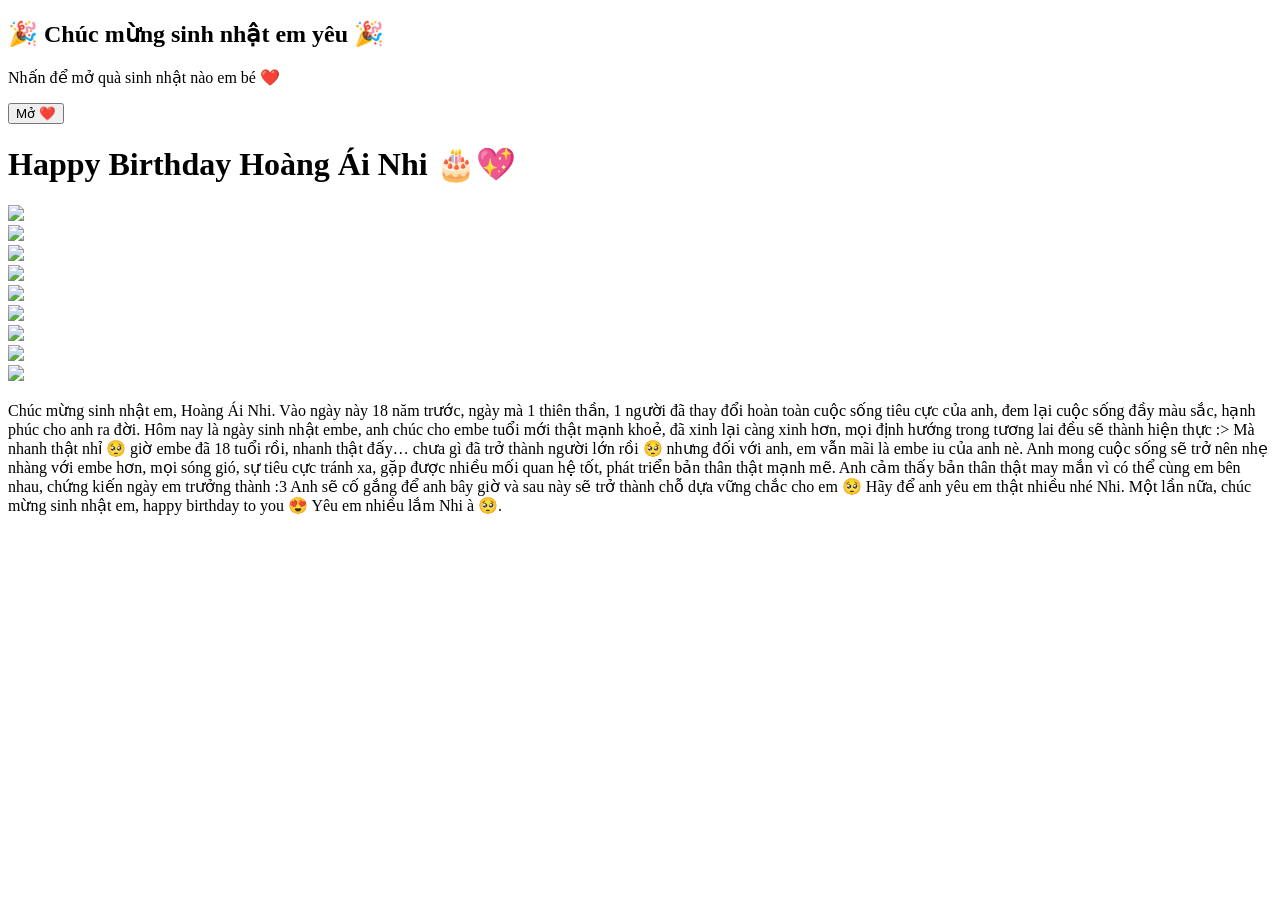
==== index.html @ 40522cf7 "Create index.html Đây là phiên bản đầy đủ đã có slideshow 9 ảnh + popup + hiệu ứng + nhạc + lời chúc" ====
<!DOCTYPE html>
<html lang="vi">
<head>
<meta charset="UTF-8">
<meta name="viewport" content="width=device-width, initial-scale=1.0">
<title>Happy Birthday - Hoàng Ái Nhi</title>
<link rel="stylesheet" href="style.css">
</head>

<body>

<!-- Nhạc -->
<audio id="bgm" autoplay loop>
  <source src="https://cdn.pixabay.com/download/audio/2023/09/21/audio_4d6c9c83c7.mp3?filename=sweet-piano-ambient-157930.mp3" type="audio/mpeg">
</audio>

<!-- Popup mở đầu -->
<div id="popup" class="popup">
  <div class="popup-content">
    <h2>🎉 Chúc mừng sinh nhật em yêu 🎉</h2>
    <p>Nhấn để mở quà sinh nhật nào em bé ❤️</p>
    <button onclick="startSite()">Mở ❤️</button>
  </div>
</div>

<div class="container hidden" id="main">

  <h1 class="title">Happy Birthday Hoàng Ái Nhi 🎂💖</h1>

  <!-- Slideshow -->
  <div class="slideshow">
    <div class="slides fade"><img src="https://i.ibb.co/7JLjVSKN/img1.jpg"></div>
    <div class="slides fade"><img src="https://i.ibb.co/ccc25W2b/img2.jpg"></div>
    <div class="slides fade"><img src="https://i.ibb.co/FLLgN6Lx/img3.jpg"></div>
    <div class="slides fade"><img src="https://i.ibb.co/MDRXCvBG/img4.jpg"></div>
    <div class="slides fade"><img src="https://i.ibb.co/hxWJnSBs/img5.jpg"></div>
    <div class="slides fade"><img src="https://i.ibb.co/qYChjQBX/img6.jpg"></div>
    <div class="slides fade"><img src="https://i.ibb.co/sdhHHbVf/img7.jpg"></div>
    <div class="slides fade"><img src="https://i.ibb.co/jknCL4QD/img8.jpg"></div>
    <div class="slides fade"><img src="https://i.ibb.co/bgNYYPrv/img9.jpg"></div>
  </div>

  <!-- Lời chúc -->
  <p class="msg">
    Chúc mừng sinh nhật em, Hoàng Ái Nhi. 
    Vào ngày này 18 năm trước, ngày mà 1 thiên thần, 1 người đã thay đổi hoàn toàn cuộc sống tiêu cực của anh, đem lại cuộc sống đầy màu sắc, hạnh phúc cho anh ra đời. 
    Hôm nay là ngày sinh nhật embe, anh chúc cho embe tuổi mới thật mạnh khoẻ, đã xinh lại càng xinh hơn, mọi định hướng trong tương lai đều sẽ thành hiện thực :> 
    Mà nhanh thật nhỉ 🥺 giờ embe đã 18 tuổi rồi, nhanh thật đấy… chưa gì đã trở thành người lớn rồi 🥺 nhưng đối với anh, em vẫn mãi là embe iu của anh nè. 
    Anh mong cuộc sống sẽ trở nên nhẹ nhàng với embe hơn, mọi sóng gió, sự tiêu cực tránh xa, gặp được nhiều mối quan hệ tốt, phát triển bản thân thật mạnh mẽ. 
    Anh cảm thấy bản thân thật may mắn vì có thể cùng em bên nhau, chứng kiến ngày em trưởng thành :3  
    Anh sẽ cố gắng để anh bây giờ và sau này sẽ trở thành chỗ dựa vững chắc cho em 🥺 
    Hãy để anh yêu em thật nhiều nhé Nhi.  
    Một lần nữa, chúc mừng sinh nhật em, happy birthday to you 😍  
    Yêu em nhiều lắm Nhi à 🥺.
  </p>

</div>

<script src="script.js"></script>

</body>
</html>
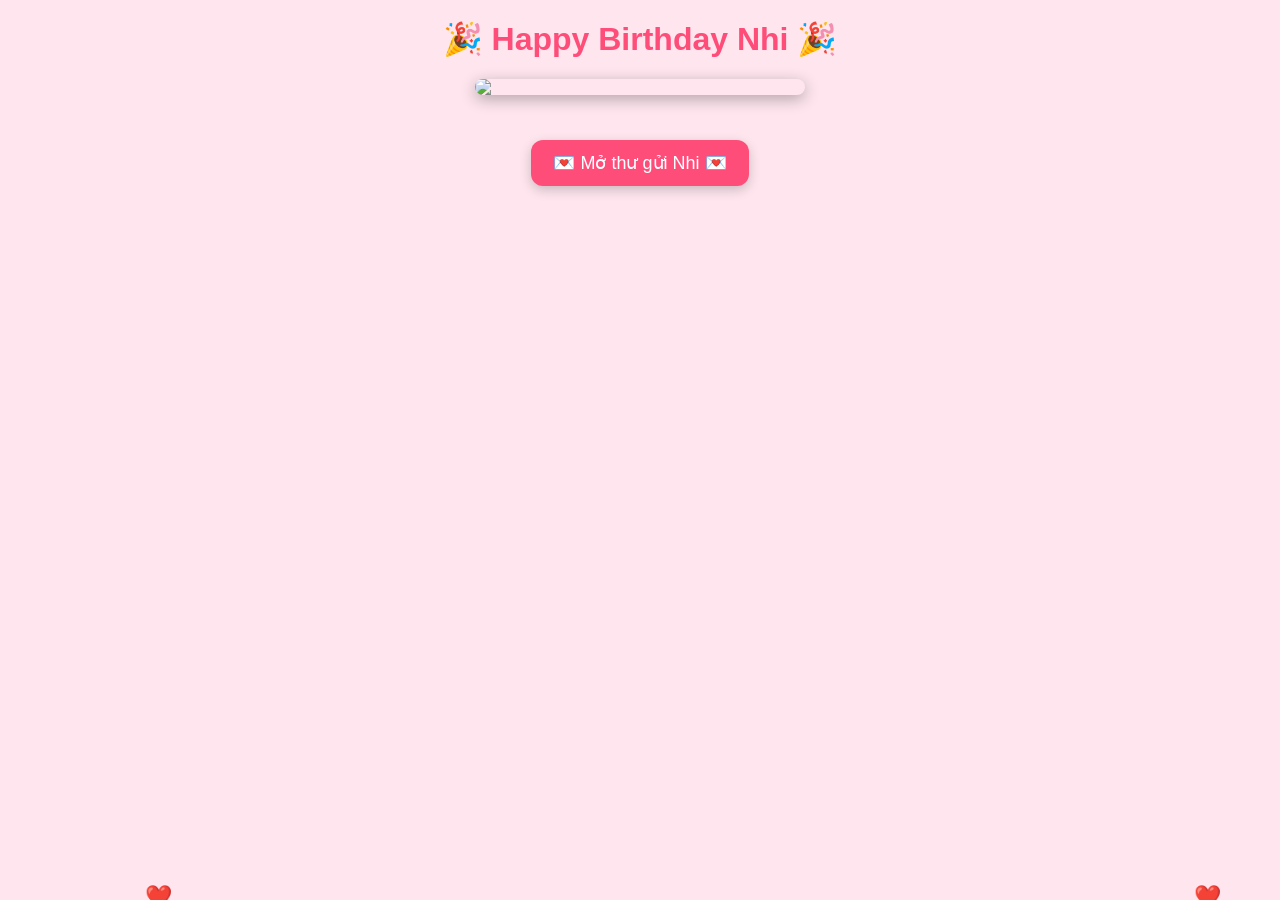
==== commit 290f9b22: "Create index.html" ====
--- a/index.html
+++ b/index.html
@@ -1,62 +1,119 @@
 <!DOCTYPE html>
 <html lang="vi">
 <head>
-<meta charset="UTF-8">
-<meta name="viewport" content="width=device-width, initial-scale=1.0">
-<title>Happy Birthday - Hoàng Ái Nhi</title>
-<link rel="stylesheet" href="style.css">
+    <meta charset="UTF-8">
+    <meta name="viewport" content="width=device-width, initial-scale=1.0">
+    <title>Happy Birthday Nhi 🎂💗</title>
+
+    <style>
+        body {
+            margin: 0;
+            padding: 0;
+            background: #ffe6ee;
+            font-family: Arial, sans-serif;
+            text-align: center;
+        }
+
+        h1 {
+            color: #ff4d7a;
+            margin-top: 20px;
+            font-size: 32px;
+        }
+
+        /* Slideshow */
+        .slideshow {
+            width: 90%;
+            max-width: 330px;
+            margin: 20px auto;
+            border-radius: 15px;
+            overflow: hidden;
+            box-shadow: 0 4px 15px rgba(0,0,0,0.3);
+        }
+
+        .slideshow img {
+            width: 100%;
+            display: none;
+        }
+
+        /* Nút mở thư */
+        .btn-letter {
+            padding: 12px 22px;
+            background: #ff4d7a;
+            color: white;
+            border: none;
+            border-radius: 12px;
+            font-size: 18px;
+            margin-top: 25px;
+            cursor: pointer;
+            box-shadow: 0px 4px 12px rgba(0,0,0,0.2);
+        }
+
+        /* Animation trái tim */
+        .heart {
+            position: fixed;
+            bottom: -10px;
+            color: #ff4d7a;
+            font-size: 22px;
+            animation: floatUp 3s linear infinite;
+        }
+
+        @keyframes floatUp {
+            0% { transform: translateY(0); opacity: 1; }
+            100% { transform: translateY(-300px); opacity: 0; }
+        }
+    </style>
 </head>
 
 <body>
 
-<!-- Nhạc -->
-<audio id="bgm" autoplay loop>
-  <source src="https://cdn.pixabay.com/download/audio/2023/09/21/audio_4d6c9c83c7.mp3?filename=sweet-piano-ambient-157930.mp3" type="audio/mpeg">
-</audio>
+    <h1>🎉 Happy Birthday Nhi 🎉</h1>
 
-<!-- Popup mở đầu -->
-<div id="popup" class="popup">
-  <div class="popup-content">
-    <h2>🎉 Chúc mừng sinh nhật em yêu 🎉</h2>
-    <p>Nhấn để mở quà sinh nhật nào em bé ❤️</p>
-    <button onclick="startSite()">Mở ❤️</button>
-  </div>
-</div>
+    <!-- Slideshow -->
+    <div class="slideshow">
+        <img src="https://i.ibb.co/7JLjVSKN/image1.jpg" style="display:block;">
+        <img src="https://i.ibb.co/ccc25W2b/image2.jpg">
+        <img src="https://i.ibb.co/FLLgN6Lx/image3.jpg">
+        <img src="https://i.ibb.co/MDRXCvBG/image4.jpg">
+        <img src="https://i.ibb.co/hxWJnSBs/image5.jpg">
+        <img src="https://i.ibb.co/qYChjQBX/image6.jpg">
+        <img src="https://i.ibb.co/sdhHHbVf/image7.jpg">
+        <img src="https://i.ibb.co/jknCL4QD/image8.jpg">
+        <img src="https://i.ibb.co/bgNYYPrv/image9.jpg">
+    </div>
 
-<div class="container hidden" id="main">
+    <!-- Nút mở thư -->
+    <button class="btn-letter" onclick="window.location.href='letter.html'">
+        💌 Mở thư gửi Nhi 💌
+    </button>
 
-  <h1 class="title">Happy Birthday Hoàng Ái Nhi 🎂💖</h1>
+    <!-- Nhạc -->
+    <audio id="bgm" autoplay loop>
+        <source src="https://v16m-default.akamaized.net/2a815a40fa…" type="audio/mp3">
+    </audio>
 
-  <!-- Slideshow -->
-  <div class="slideshow">
-    <div class="slides fade"><img src="https://i.ibb.co/7JLjVSKN/img1.jpg"></div>
-    <div class="slides fade"><img src="https://i.ibb.co/ccc25W2b/img2.jpg"></div>
-    <div class="slides fade"><img src="https://i.ibb.co/FLLgN6Lx/img3.jpg"></div>
-    <div class="slides fade"><img src="https://i.ibb.co/MDRXCvBG/img4.jpg"></div>
-    <div class="slides fade"><img src="https://i.ibb.co/hxWJnSBs/img5.jpg"></div>
-    <div class="slides fade"><img src="https://i.ibb.co/qYChjQBX/img6.jpg"></div>
-    <div class="slides fade"><img src="https://i.ibb.co/sdhHHbVf/img7.jpg"></div>
-    <div class="slides fade"><img src="https://i.ibb.co/jknCL4QD/img8.jpg"></div>
-    <div class="slides fade"><img src="https://i.ibb.co/bgNYYPrv/img9.jpg"></div>
-  </div>
+    <script>
+        // Slideshow
+        let index = 0;
+        const imgs = document.querySelectorAll(".slideshow img");
 
-  <!-- Lời chúc -->
-  <p class="msg">
-    Chúc mừng sinh nhật em, Hoàng Ái Nhi. 
-    Vào ngày này 18 năm trước, ngày mà 1 thiên thần, 1 người đã thay đổi hoàn toàn cuộc sống tiêu cực của anh, đem lại cuộc sống đầy màu sắc, hạnh phúc cho anh ra đời. 
-    Hôm nay là ngày sinh nhật embe, anh chúc cho embe tuổi mới thật mạnh khoẻ, đã xinh lại càng xinh hơn, mọi định hướng trong tương lai đều sẽ thành hiện thực :> 
-    Mà nhanh thật nhỉ 🥺 giờ embe đã 18 tuổi rồi, nhanh thật đấy… chưa gì đã trở thành người lớn rồi 🥺 nhưng đối với anh, em vẫn mãi là embe iu của anh nè. 
-    Anh mong cuộc sống sẽ trở nên nhẹ nhàng với embe hơn, mọi sóng gió, sự tiêu cực tránh xa, gặp được nhiều mối quan hệ tốt, phát triển bản thân thật mạnh mẽ. 
-    Anh cảm thấy bản thân thật may mắn vì có thể cùng em bên nhau, chứng kiến ngày em trưởng thành :3  
-    Anh sẽ cố gắng để anh bây giờ và sau này sẽ trở thành chỗ dựa vững chắc cho em 🥺 
-    Hãy để anh yêu em thật nhiều nhé Nhi.  
-    Một lần nữa, chúc mừng sinh nhật em, happy birthday to you 😍  
-    Yêu em nhiều lắm Nhi à 🥺.
-  </p>
+        setInterval(() => {
+            imgs[index].style.display = "none";
+            index = (index + 1) % imgs.length;
+            imgs[index].style.display = "block";
+        }, 2000);
 
-</div>
-
-<script src="script.js"></script>
+        // Hiệu ứng tim rơi
+        function createHeart() {
+            const heart = document.createElement("div");
+            heart.className = "heart";
+            heart.innerHTML = "❤️";
+            heart.style.left = Math.random() * 100 + "vw";
+            heart.style.animationDuration = 2 + Math.random() * 2 + "s";
+            document.body.appendChild(heart);
+            setTimeout(() => heart.remove(), 3000);
+        }
+        setInterval(createHeart, 500);
+    </script>
 
 </body>
-</html>
+  </html>
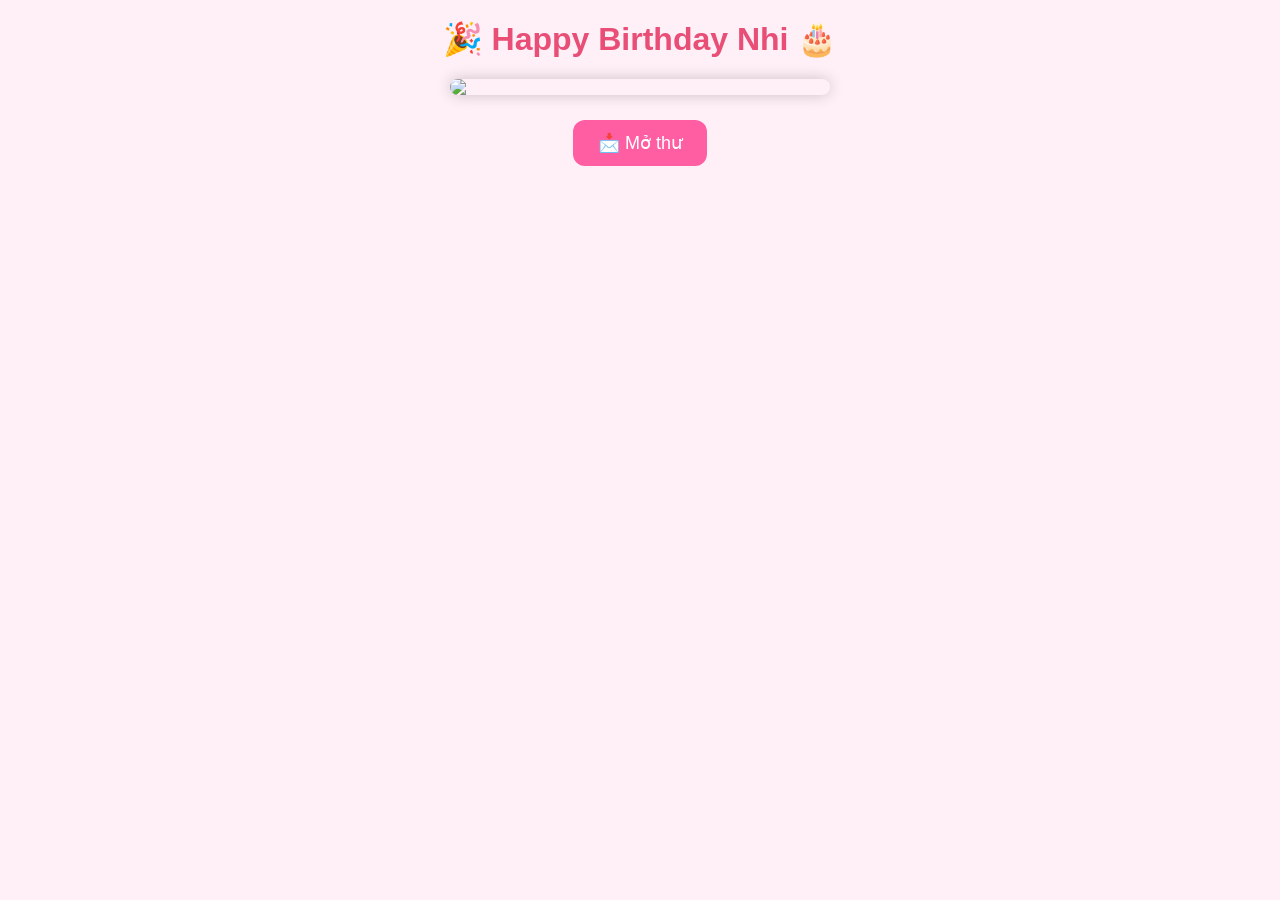
==== commit 17c71100: "Create index.html" ====
--- a/index.html
+++ b/index.html
@@ -1,119 +1,117 @@
 <!DOCTYPE html>
 <html lang="vi">
 <head>
-    <meta charset="UTF-8">
-    <meta name="viewport" content="width=device-width, initial-scale=1.0">
-    <title>Happy Birthday Nhi 🎂💗</title>
-
-    <style>
-        body {
-            margin: 0;
-            padding: 0;
-            background: #ffe6ee;
-            font-family: Arial, sans-serif;
-            text-align: center;
-        }
-
-        h1 {
-            color: #ff4d7a;
-            margin-top: 20px;
-            font-size: 32px;
-        }
-
-        /* Slideshow */
-        .slideshow {
-            width: 90%;
-            max-width: 330px;
-            margin: 20px auto;
-            border-radius: 15px;
-            overflow: hidden;
-            box-shadow: 0 4px 15px rgba(0,0,0,0.3);
-        }
-
-        .slideshow img {
-            width: 100%;
-            display: none;
-        }
-
-        /* Nút mở thư */
-        .btn-letter {
-            padding: 12px 22px;
-            background: #ff4d7a;
-            color: white;
-            border: none;
-            border-radius: 12px;
-            font-size: 18px;
-            margin-top: 25px;
-            cursor: pointer;
-            box-shadow: 0px 4px 12px rgba(0,0,0,0.2);
-        }
-
-        /* Animation trái tim */
-        .heart {
-            position: fixed;
-            bottom: -10px;
-            color: #ff4d7a;
-            font-size: 22px;
-            animation: floatUp 3s linear infinite;
-        }
-
-        @keyframes floatUp {
-            0% { transform: translateY(0); opacity: 1; }
-            100% { transform: translateY(-300px); opacity: 0; }
-        }
-    </style>
+<meta charset="UTF-8" />
+<meta name="viewport" content="width=device-width, initial-scale=1.0" />
+<title>Happy Birthday Nhi</title>
+<style>
+ body {
+   margin: 0;
+   font-family: Arial, sans-serif;
+   background: #ffeff7;
+   overflow-x: hidden;
+ }
+ .title {
+   text-align: center;
+   font-size: 32px;
+   margin-top: 20px;
+   font-weight: bold;
+   color: #e94e77;
+ }
+ .slideshow {
+   width: 100%;
+   max-width: 380px;
+   margin: 20px auto;
+   border-radius: 20px;
+   overflow: hidden;
+   box-shadow: 0 0 15px rgba(0,0,0,0.2);
+ }
+ .slideshow img {
+   width: 100%;
+   display: none;
+ }
+ .letter-btn {
+   display: block;
+   margin: 25px auto;
+   padding: 12px 25px;
+   background: #ff5fa2;
+   color: #fff;
+   border: none;
+   border-radius: 12px;
+   font-size: 18px;
+ }
+ .popup-bg {
+   position: fixed;
+   top: 0; left: 0;
+   width: 100%; height: 100%;
+   background: rgba(0,0,0,0.55);
+   display: none;
+   justify-content: center;
+   align-items: center;
+ }
+ .popup {
+   background: white;
+   width: 85%;
+   padding: 20px;
+   border-radius: 15px;
+   animation: show 0.4s ease;
+ }
+ @keyframes show {
+   from {opacity:0; transform: scale(0.7);} to {opacity:1; transform: scale(1);} }
+</style>
 </head>
-
 <body>
 
-    <h1>🎉 Happy Birthday Nhi 🎉</h1>
+<h1 class="title">🎉 Happy Birthday Nhi 🎂</h1>
 
-    <!-- Slideshow -->
-    <div class="slideshow">
-        <img src="https://i.ibb.co/7JLjVSKN/image1.jpg" style="display:block;">
-        <img src="https://i.ibb.co/ccc25W2b/image2.jpg">
-        <img src="https://i.ibb.co/FLLgN6Lx/image3.jpg">
-        <img src="https://i.ibb.co/MDRXCvBG/image4.jpg">
-        <img src="https://i.ibb.co/hxWJnSBs/image5.jpg">
-        <img src="https://i.ibb.co/qYChjQBX/image6.jpg">
-        <img src="https://i.ibb.co/sdhHHbVf/image7.jpg">
-        <img src="https://i.ibb.co/jknCL4QD/image8.jpg">
-        <img src="https://i.ibb.co/bgNYYPrv/image9.jpg">
-    </div>
+<audio id="bgm" autoplay loop>
+  <source src="THẰNG%20ĐIÊN%20JUSTATEE%20x%20PHƯƠNG%20LY%20OFFICIAL%20MV.mp3" type="audio/mpeg">
+</audio>
 
-    <!-- Nút mở thư -->
-    <button class="btn-letter" onclick="window.location.href='letter.html'">
-        💌 Mở thư gửi Nhi 💌
-    </button>
+<div class="slideshow">
+  <img src="1.jpg" style="display:block;">
+  <img src="2.jpg">
+  <img src="3.jpg">
+  <img src="4.jpg">
+  <img src="5.jpg">
+  <img src="6.jpg">
+  <img src="7.jpg">
+</div>
 
-    <!-- Nhạc -->
-    <audio id="bgm" autoplay loop>
-        <source src="https://v16m-default.akamaized.net/2a815a40fa…" type="audio/mp3">
-    </audio>
+<button class="letter-btn" onclick="openLetter()">📩 Mở thư</button>
 
-    <script>
-        // Slideshow
-        let index = 0;
-        const imgs = document.querySelectorAll(".slideshow img");
+<div class="popup-bg" id="popupBg">
+  <div class="popup">
+     <h2>Gửi em Hoàng Ái Nhi 💗</h2>
+     <p>
+     Vào ngày này 18 năm trước, một thiên thần đã xuất hiện và thay đổi cuộc sống của anh.
+     Cảm ơn em vì đã mang đến màu sắc, hạnh phúc và động lực cho anh mỗi ngày.<br><br>
+     Chúc em tuổi mới thật mạnh khỏe, xinh đẹp hơn, mọi ước mơ sớm trở thành hiện thực.
+     Dù em đã 18, với anh em vẫn luôn là bé yêu nhỏ nhắn đáng yêu nhất.<br><br>
+     Anh sẽ cố gắng trở thành chỗ dựa vững chắc cho em — hôm nay, ngày mai và sau này.
+     Yêu em rất nhiều Nhi à. 💗<br><br>
+     Happy Birthday to you! 🎂✨
+     </p>
+     <button onclick="closeLetter()" style="margin-top:15px; padding:10px 20px; background:#ff5fa2; border:none; color:white; border-radius:10px;">Đóng</button>
+  </div>
+</div>
 
-        setInterval(() => {
-            imgs[index].style.display = "none";
-            index = (index + 1) % imgs.length;
-            imgs[index].style.display = "block";
-        }, 2000);
+<script>
+ let slideIndex = 0;
+ const slides = document.querySelectorAll('.slideshow img');
+ setInterval(()=>{
+   slides[slideIndex].style.display = 'none';
+   slideIndex = (slideIndex + 1) % slides.length;
+   slides[slideIndex].style.display = 'block';
+ }, 2500);
 
-        // Hiệu ứng tim rơi
-        function createHeart() {
-            const heart = document.createElement("div");
-            heart.className = "heart";
-            heart.innerHTML = "❤️";
-            heart.style.left = Math.random() * 100 + "vw";
-            heart.style.animationDuration = 2 + Math.random() * 2 + "s";
-            document.body.appendChild(heart);
-            setTimeout(() => heart.remove(), 3000);
-        }
-        setInterval(createHeart, 500);
-    </script>
+ function openLetter(){
+   document.getElementById('popupBg').style.display = 'flex';
+ }
+ function closeLetter(){
+   document.getElementById('popupBg').style.display = 'none';
+ }
+</script>
 
 </body>
-  </html>
+</html>
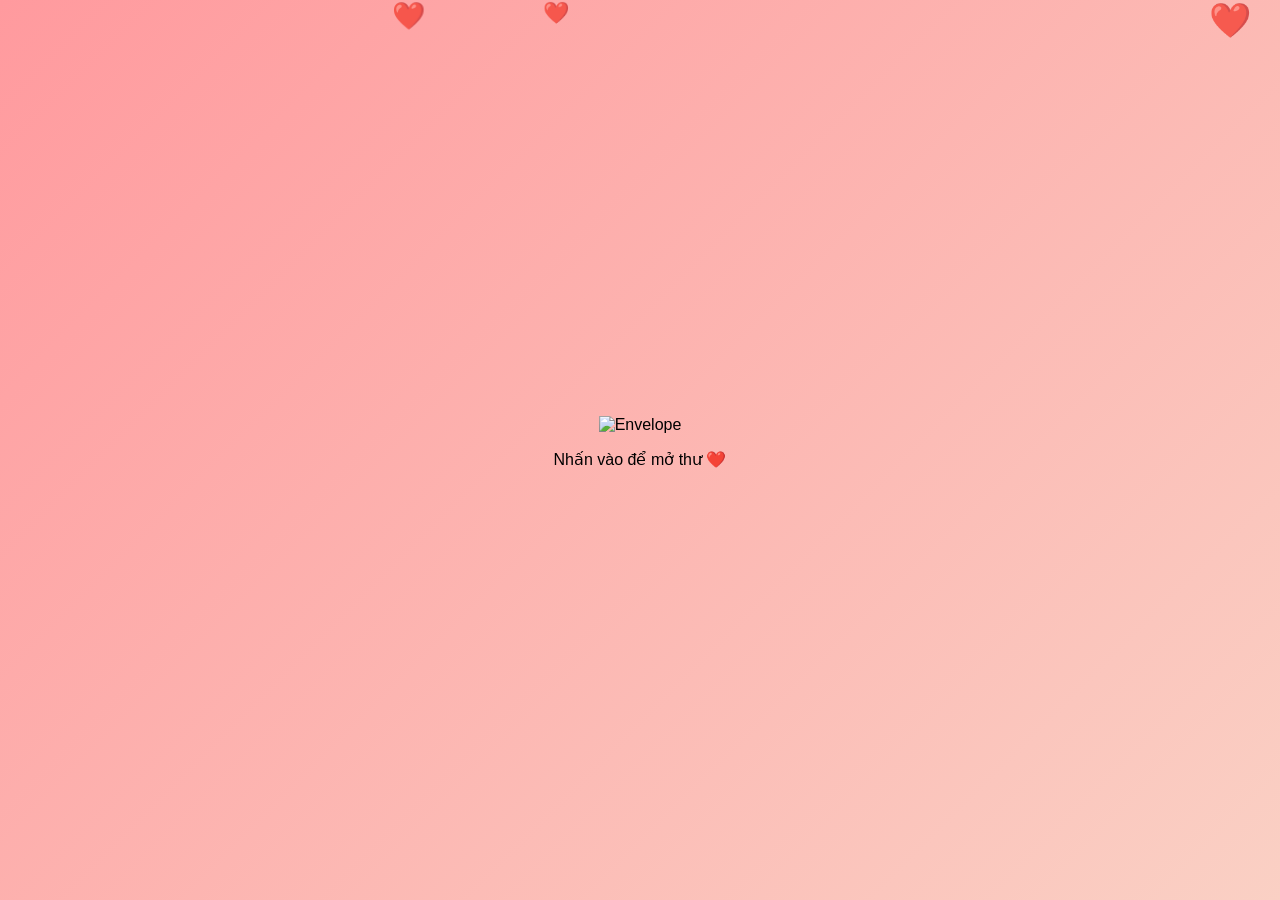
==== commit 6ba80795: "Create index.html" ====
--- a/index.html
+++ b/index.html
@@ -1,116 +1,121 @@
 <!DOCTYPE html>
 <html lang="vi">
 <head>
-<meta charset="UTF-8" />
-<meta name="viewport" content="width=device-width, initial-scale=1.0" />
-<title>Happy Birthday Nhi</title>
-<style>
- body {
-   margin: 0;
-   font-family: Arial, sans-serif;
-   background: #ffeff7;
-   overflow-x: hidden;
- }
- .title {
-   text-align: center;
-   font-size: 32px;
-   margin-top: 20px;
-   font-weight: bold;
-   color: #e94e77;
- }
- .slideshow {
-   width: 100%;
-   max-width: 380px;
-   margin: 20px auto;
-   border-radius: 20px;
-   overflow: hidden;
-   box-shadow: 0 0 15px rgba(0,0,0,0.2);
- }
- .slideshow img {
-   width: 100%;
-   display: none;
- }
- .letter-btn {
-   display: block;
-   margin: 25px auto;
-   padding: 12px 25px;
-   background: #ff5fa2;
-   color: #fff;
-   border: none;
-   border-radius: 12px;
-   font-size: 18px;
- }
- .popup-bg {
-   position: fixed;
-   top: 0; left: 0;
-   width: 100%; height: 100%;
-   background: rgba(0,0,0,0.55);
-   display: none;
-   justify-content: center;
-   align-items: center;
- }
- .popup {
-   background: white;
-   width: 85%;
-   padding: 20px;
-   border-radius: 15px;
-   animation: show 0.4s ease;
- }
- @keyframes show {
-   from {opacity:0; transform: scale(0.7);} to {opacity:1; transform: scale(1);} }
-</style>
+  <meta charset="UTF-8" />
+  <meta name="viewport" content="width=device-width, initial-scale=1.0" />
+  <title>Happy Birthday</title>
+  <style>
+    body {
+      margin: 0;
+      padding: 0;
+      height: 100vh;
+      display: flex;
+      justify-content: center;
+      align-items: center;
+      background: linear-gradient(135deg, #ff9a9e, #fad0c4);
+      font-family: Arial, sans-serif;
+      overflow: hidden;
+    }
+
+    .envelope-container {
+      text-align: center;
+      cursor: pointer;
+      animation: float 3s infinite ease-in-out;
+    }
+
+    @keyframes float {
+      0% { transform: translateY(0); }
+      50% { transform: translateY(-10px); }
+      100% { transform: translateY(0); }
+    }
+
+    .envelope {
+      width: 260px;
+      transition: transform 0.3s;
+    }
+
+    .envelope-container:hover .envelope {
+      transform: scale(1.05);
+    }
+
+    .letter {
+      position: absolute;
+      top: 50%; left: 50%;
+      transform: translate(-50%, -50%) scale(0.2);
+      width: 80%; max-width: 420px;
+      background: white;
+      padding: 25px;
+      border-radius: 12px;
+      text-align: center;
+      box-shadow: 0 0 25px rgba(0,0,0,0.25);
+      opacity: 0;
+      transition: 0.6s ease;
+      z-index: 10;
+    }
+
+    .letter.open {
+      opacity: 1;
+      transform: translate(-50%, -50%) scale(1);
+    }
+
+    .hearts {
+      position: fixed;
+      top: 0; left: 0;
+      width: 100%; height: 100%;
+      pointer-events: none;
+      overflow: hidden;
+      z-index: 0;
+    }
+
+    .heart {
+      position: absolute;
+      font-size: 20px;
+      animation: fly 4s linear infinite;
+      opacity: 0.8;
+    }
+
+    @keyframes fly {
+      0% { transform: translateY(100vh) scale(0.5); opacity: 0.5; }
+      100% { transform: translateY(-10vh) scale(1.4); opacity: 1; }
+    }
+  </style>
 </head>
 <body>
 
-<h1 class="title">🎉 Happy Birthday Nhi 🎂</h1>
+  <div class="hearts"></div>
 
-<audio id="bgm" autoplay loop>
-  <source src="THẰNG%20ĐIÊN%20JUSTATEE%20x%20PHƯƠNG%20LY%20OFFICIAL%20MV.mp3" type="audio/mpeg">
-</audio>
+  <div class="envelope-container" onclick="openLetter()">
+    <img src="https://i.imgur.com/4ZQZQbt.png" class="envelope" alt="Envelope" />
+    <p>Nhấn vào để mở thư ❤️</p>
+  </div>
 
-<div class="slideshow">
-  <img src="1.jpg" style="display:block;">
-  <img src="2.jpg">
-  <img src="3.jpg">
-  <img src="4.jpg">
-  <img src="5.jpg">
-  <img src="6.jpg">
-  <img src="7.jpg">
-</div>
+  <div class="letter" id="letterBox">
+    <h2>Chúc mừng sinh nhật 🎉🎂</h2>
+    <p>Chúc bạn có một ngày thật vui vẻ, hạnh phúc và đầy bất ngờ.</p>
+    <p>Mong mọi điều tốt đẹp nhất sẽ đến với bạn ❤️</p>
+  </div>
 
-<button class="letter-btn" onclick="openLetter()">📩 Mở thư</button>
-
-<div class="popup-bg" id="popupBg">
-  <div class="popup">
-     <h2>Gửi em Hoàng Ái Nhi 💗</h2>
-     <p>
-     Vào ngày này 18 năm trước, một thiên thần đã xuất hiện và thay đổi cuộc sống của anh.
-     Cảm ơn em vì đã mang đến màu sắc, hạnh phúc và động lực cho anh mỗi ngày.<br><br>
-     Chúc em tuổi mới thật mạnh khỏe, xinh đẹp hơn, mọi ước mơ sớm trở thành hiện thực.
-     Dù em đã 18, với anh em vẫn luôn là bé yêu nhỏ nhắn đáng yêu nhất.<br><br>
-     Anh sẽ cố gắng trở thành chỗ dựa vững chắc cho em — hôm nay, ngày mai và sau này.
-     Yêu em rất nhiều Nhi à. 💗<br><br>
-     Happy Birthday to you! 🎂✨
-     </p>
-     <button onclick="closeLetter()" style="margin-top:15px; padding:10px 20px; background:#ff5fa2; border:none; color:white; border-radius:10px;">Đóng</button>
-  </div>
-</div>
+  <audio id="bgm" src="https://cdn.pixabay.com/download/audio/2022/03/15/audio_1e28c52f70.mp3?filename=happy-birthday-112521.mp3"></audio>
 
 <script>
- let slideIndex = 0;
- const slides = document.querySelectorAll('.slideshow img');
- setInterval(()=>{
-   slides[slideIndex].style.display = 'none';
-   slideIndex = (slideIndex + 1) % slides.length;
-   slides[slideIndex].style.display = 'block';
- }, 2500);
+  function openLetter() {
+    document.getElementById("letterBox").classList.add("open");
+    document.getElementById("bgm").play();
+  }
 
- function openLetter(){
-   document.getElementById('popupBg').style.display = 'flex';
- }
- function closeLetter(){
-   document.getElementById('popupBg').style.display = 'none';
- }
+  function createHearts() {
+    const hearts = document.querySelector('.hearts');
+    const heart = document.createElement('div');
+    heart.className = 'heart';
+    heart.innerText = '❤️';
+    heart.style.left = Math.random() * 100 + 'vw';
+    heart.style.animationDuration = 3 + Math.random() * 3 + 's';
+    heart.style.fontSize = (20 + Math.random()*20) + 'px';
+    hearts.appendChild(heart);
+    setTimeout(() => heart.remove(), 5000);
+  }
+
+  setInterval(createHearts, 300);
 </script>
 
 </body>
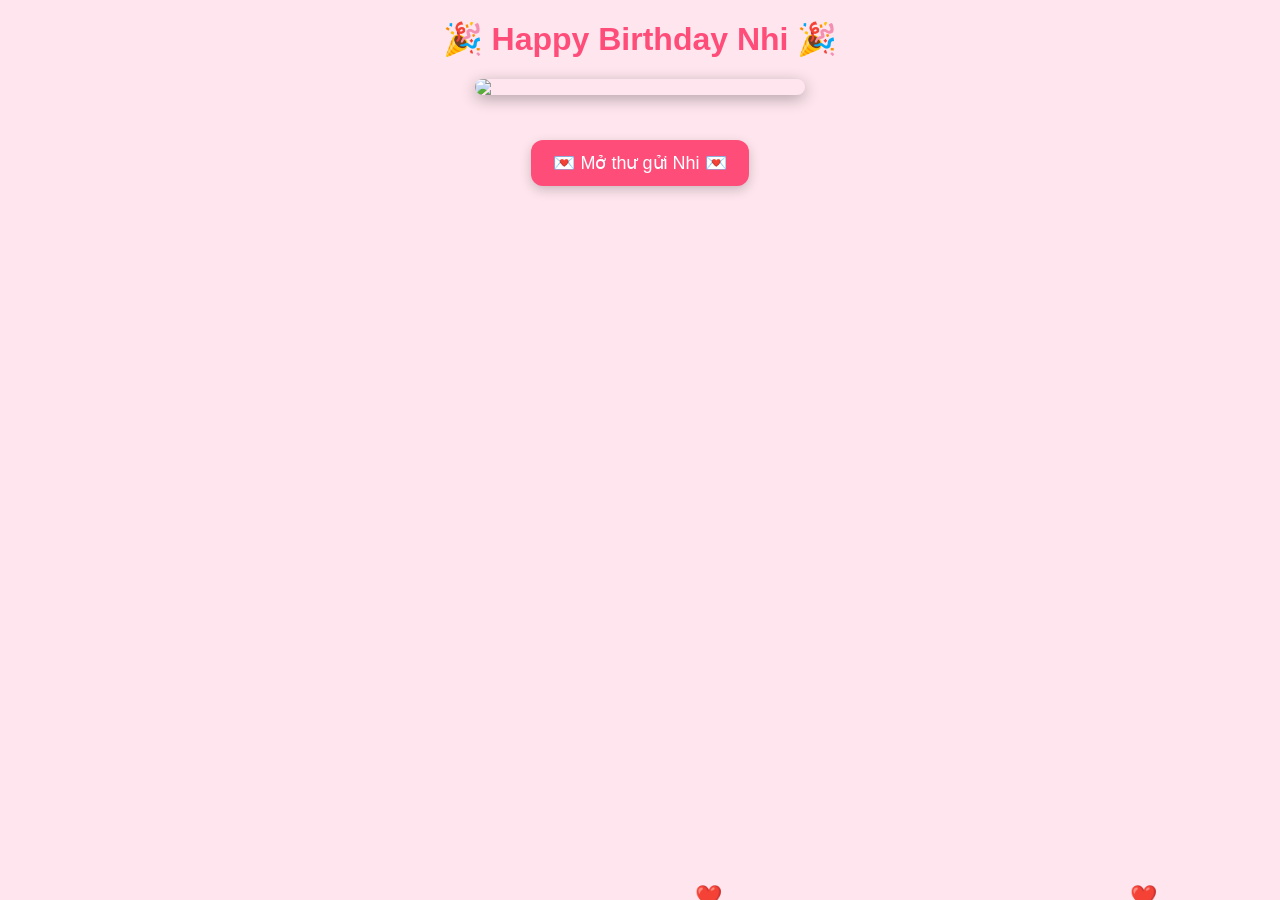
==== commit eb2edc38: "Create index.html" ====
--- a/index.html
+++ b/index.html
@@ -1,122 +1,119 @@
 <!DOCTYPE html>
 <html lang="vi">
 <head>
-  <meta charset="UTF-8" />
-  <meta name="viewport" content="width=device-width, initial-scale=1.0" />
-  <title>Happy Birthday</title>
-  <style>
-    body {
-      margin: 0;
-      padding: 0;
-      height: 100vh;
-      display: flex;
-      justify-content: center;
-      align-items: center;
-      background: linear-gradient(135deg, #ff9a9e, #fad0c4);
-      font-family: Arial, sans-serif;
-      overflow: hidden;
-    }
+    <meta charset="UTF-8">
+    <meta name="viewport" content="width=device-width, initial-scale=1.0">
+    <title>Happy Birthday Nhi 🎂💗</title>
 
-    .envelope-container {
-      text-align: center;
-      cursor: pointer;
-      animation: float 3s infinite ease-in-out;
-    }
+    <style>
+        body {
+            margin: 0;
+            padding: 0;
+            background: #ffe6ee;
+            font-family: Arial, sans-serif;
+            text-align: center;
+        }
 
-    @keyframes float {
-      0% { transform: translateY(0); }
-      50% { transform: translateY(-10px); }
-      100% { transform: translateY(0); }
-    }
+        h1 {
+            color: #ff4d7a;
+            margin-top: 20px;
+            font-size: 32px;
+        }
 
-    .envelope {
-      width: 260px;
-      transition: transform 0.3s;
-    }
+        /* Slideshow */
+        .slideshow {
+            width: 90%;
+            max-width: 330px;
+            margin: 20px auto;
+            border-radius: 15px;
+            overflow: hidden;
+            box-shadow: 0 4px 15px rgba(0,0,0,0.3);
+        }
 
-    .envelope-container:hover .envelope {
-      transform: scale(1.05);
-    }
+        .slideshow img {
+            width: 100%;
+            display: none;
+        }
 
-    .letter {
-      position: absolute;
-      top: 50%; left: 50%;
-      transform: translate(-50%, -50%) scale(0.2);
-      width: 80%; max-width: 420px;
-      background: white;
-      padding: 25px;
-      border-radius: 12px;
-      text-align: center;
-      box-shadow: 0 0 25px rgba(0,0,0,0.25);
-      opacity: 0;
-      transition: 0.6s ease;
-      z-index: 10;
-    }
+        /* Nút mở thư */
+        .btn-letter {
+            padding: 12px 22px;
+            background: #ff4d7a;
+            color: white;
+            border: none;
+            border-radius: 12px;
+            font-size: 18px;
+            margin-top: 25px;
+            cursor: pointer;
+            box-shadow: 0px 4px 12px rgba(0,0,0,0.2);
+        }
 
-    .letter.open {
-      opacity: 1;
-      transform: translate(-50%, -50%) scale(1);
-    }
+        /* Animation trái tim */
+        .heart {
+            position: fixed;
+            bottom: -10px;
+            color: #ff4d7a;
+            font-size: 22px;
+            animation: floatUp 3s linear infinite;
+        }
 
-    .hearts {
-      position: fixed;
-      top: 0; left: 0;
-      width: 100%; height: 100%;
-      pointer-events: none;
-      overflow: hidden;
-      z-index: 0;
-    }
+        @keyframes floatUp {
+            0% { transform: translateY(0); opacity: 1; }
+            100% { transform: translateY(-300px); opacity: 0; }
+        }
+    </style>
+</head>
 
-    .heart {
-      position: absolute;
-      font-size: 20px;
-      animation: fly 4s linear infinite;
-      opacity: 0.8;
-    }
-
-    @keyframes fly {
-      0% { transform: translateY(100vh) scale(0.5); opacity: 0.5; }
-      100% { transform: translateY(-10vh) scale(1.4); opacity: 1; }
-    }
-  </style>
-</head>
 <body>
 
-  <div class="hearts"></div>
+    <h1>🎉 Happy Birthday Nhi 🎉</h1>
 
-  <div class="envelope-container" onclick="openLetter()">
-    <img src="https://i.imgur.com/4ZQZQbt.png" class="envelope" alt="Envelope" />
-    <p>Nhấn vào để mở thư ❤️</p>
-  </div>
+    <!-- Slideshow -->
+    <div class="slideshow">
+        <img src="https://i.ibb.co/7JLjVSKN/image1.jpg" style="display:block;">
+        <img src="https://i.ibb.co/ccc25W2b/image2.jpg">
+        <img src="https://i.ibb.co/FLLgN6Lx/image3.jpg">
+        <img src="https://i.ibb.co/MDRXCvBG/image4.jpg">
+        <img src="https://i.ibb.co/hxWJnSBs/image5.jpg">
+        <img src="https://i.ibb.co/qYChjQBX/image6.jpg">
+        <img src="https://i.ibb.co/sdhHHbVf/image7.jpg">
+        <img src="https://i.ibb.co/jknCL4QD/image8.jpg">
+        <img src="https://i.ibb.co/bgNYYPrv/image9.jpg">
+    </div>
 
-  <div class="letter" id="letterBox">
-    <h2>Chúc mừng sinh nhật 🎉🎂</h2>
-    <p>Chúc bạn có một ngày thật vui vẻ, hạnh phúc và đầy bất ngờ.</p>
-    <p>Mong mọi điều tốt đẹp nhất sẽ đến với bạn ❤️</p>
-  </div>
+    <!-- Nút mở thư -->
+    <button class="btn-letter" onclick="window.location.href='letter.html'">
+        💌 Mở thư gửi Nhi 💌
+    </button>
 
-  <audio id="bgm" src="https://cdn.pixabay.com/download/audio/2022/03/15/audio_1e28c52f70.mp3?filename=happy-birthday-112521.mp3"></audio>
+    <!-- Nhạc -->
+    <audio id="bgm" autoplay loop>
+        <source src="https://v16m-default.akamaized.net/2a815a40fa…" type="audio/mp3">
+    </audio>
 
-<script>
-  function openLetter() {
-    document.getElementById("letterBox").classList.add("open");
-    document.getElementById("bgm").play();
-  }
+    <script>
+        // Slideshow
+        let index = 0;
+        const imgs = document.querySelectorAll(".slideshow img");
 
-  function createHearts() {
-    const hearts = document.querySelector('.hearts');
-    const heart = document.createElement('div');
-    heart.className = 'heart';
-    heart.innerText = '❤️';
-    heart.style.left = Math.random() * 100 + 'vw';
-    heart.style.animationDuration = 3 + Math.random() * 3 + 's';
-    heart.style.fontSize = (20 + Math.random()*20) + 'px';
-    hearts.appendChild(heart);
-    setTimeout(() => heart.remove(), 5000);
-  }
+        setInterval(() => {
+            imgs[index].style.display = "none";
+            index = (index + 1) % imgs.length;
+            imgs[index].style.display = "block";
+        }, 2000);
 
-  setInterval(createHearts, 300);
-</script>
+        // Hiệu ứng tim rơi
+        function createHeart() {
+            const heart = document.createElement("div");
+            heart.className = "heart";
+            heart.innerHTML = "❤️";
+            heart.style.left = Math.random() * 100 + "vw";
+            heart.style.animationDuration = 2 + Math.random() * 2 + "s";
+            document.body.appendChild(heart);
+            setTimeout(() => heart.remove(), 3000);
+        }
+        setInterval(createHeart, 500);
+    </script>
 
 </body>
 </html>
